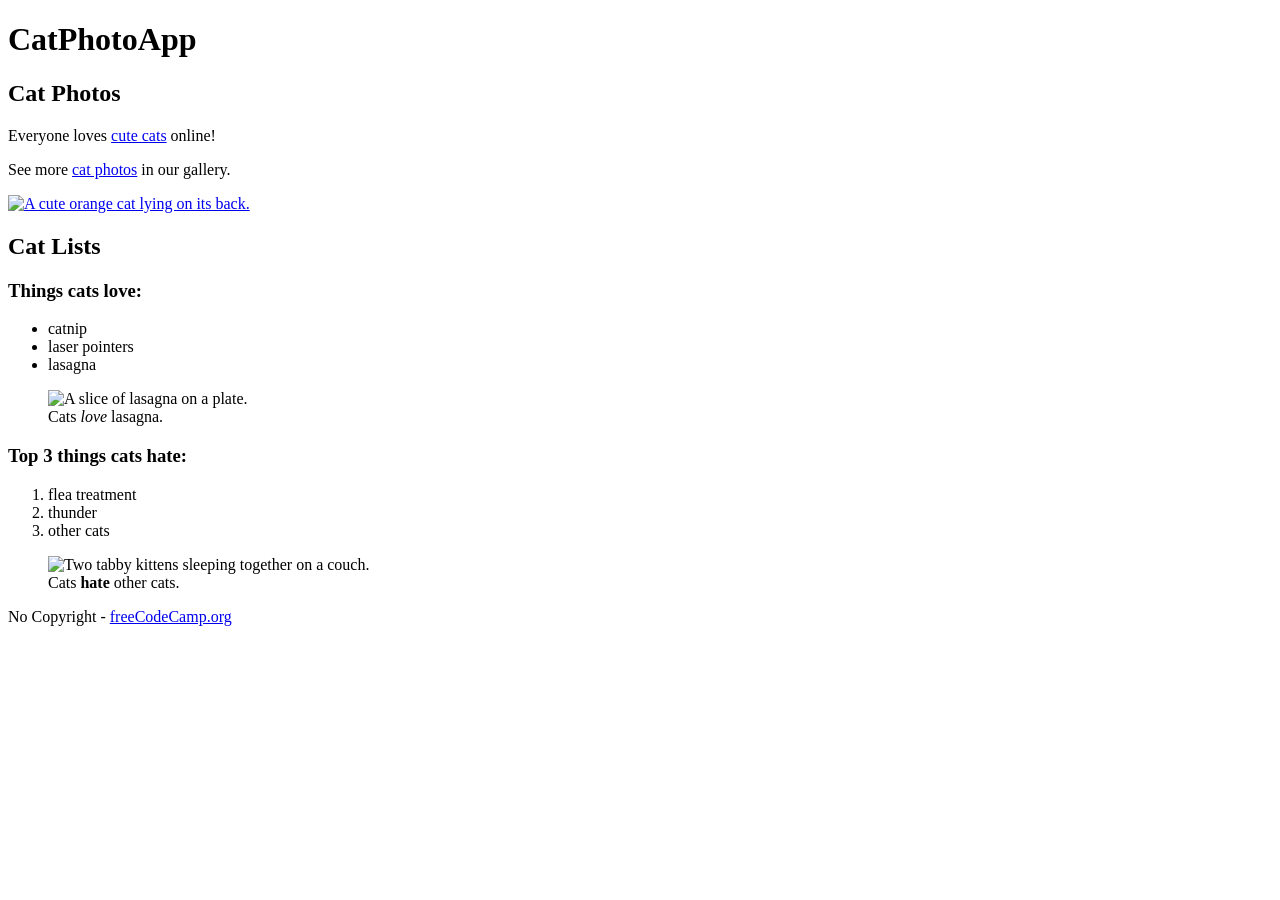
==== cat-photo-app/index.html @ 7556ecdc "Add cat photo app (initial version)" ====
<!DOCTYPE html>
<html lang="en">
  <head>
  <meta charset="UTF-8">
    <title>CatPhotoApp</title>
  </head>
  <body>
    <main>
      <h1>CatPhotoApp</h1>
      <section>
        <h2>Cat Photos</h2>
        <p>Everyone loves <a href="https://cdn.freecodecamp.org/curriculum/cat-photo-app/running-cats.jpg">cute cats</a> online!</p>
        <p>See more <a target="_blank" href="https://freecatphotoapp.com">cat photos</a> in our gallery.</p>
        <a href="https://freecatphotoapp.com"><img src="https://cdn.freecodecamp.org/curriculum/cat-photo-app/relaxing-cat.jpg" alt="A cute orange cat lying on its back."></a>
      </section>
      <section>
        <h2>Cat Lists</h2>
        <h3>Things cats love:</h3>
        <ul>
          <li>catnip</li>
          <li>laser pointers</li>
          <li>lasagna</li>
        </ul>
        <figure>
          <img src="https://cdn.freecodecamp.org/curriculum/cat-photo-app/lasagna.jpg" alt="A slice of lasagna on a plate.">
          <figcaption>Cats <em>love</em> lasagna.</figcaption>
        </figure>
        <h3>Top 3 things cats hate:</h3>
        <ol>
          <li>flea treatment</li>
          <li>thunder</li>
          <li>other cats</li>
        </ol>
        <figure>
          <img src="https://cdn.freecodecamp.org/curriculum/cat-photo-app/cats.jpg" alt="Two tabby kittens sleeping together on a couch.">
          <figcaption>Cats <strong>hate</strong> other cats.</figcaption>
        </figure>
      </section>
    </main>
    <footer>
      <p>
        No Copyright - <a href="https://www.freecodecamp.org">freeCodeCamp.org</a>
      </p>
    </footer>
  </body>
</html>
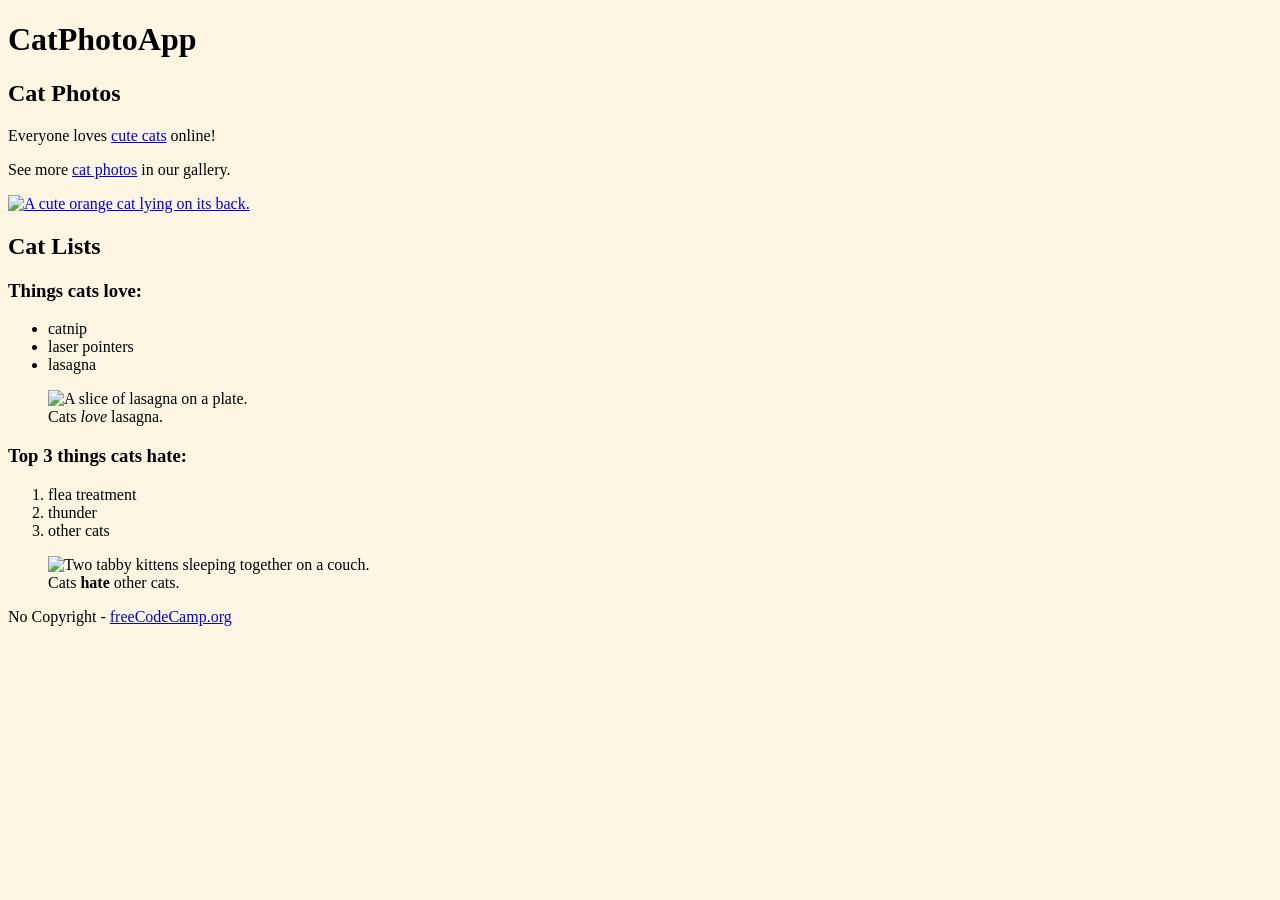
==== commit fec1c71c: "Adding background color via style.css" ====
--- a/cat-photo-app/index.html
+++ b/cat-photo-app/index.html
@@ -3,6 +3,7 @@
   <head>
   <meta charset="UTF-8">
     <title>CatPhotoApp</title>
+    <link rel="stylesheet" href="style.css">
   </head>
   <body>
     <main>
--- a/cat-photo-app/style.css
+++ b/cat-photo-app/style.css
@@ -0,0 +1,3 @@
+body {
+  background-color: #fdf6e3;
+}
